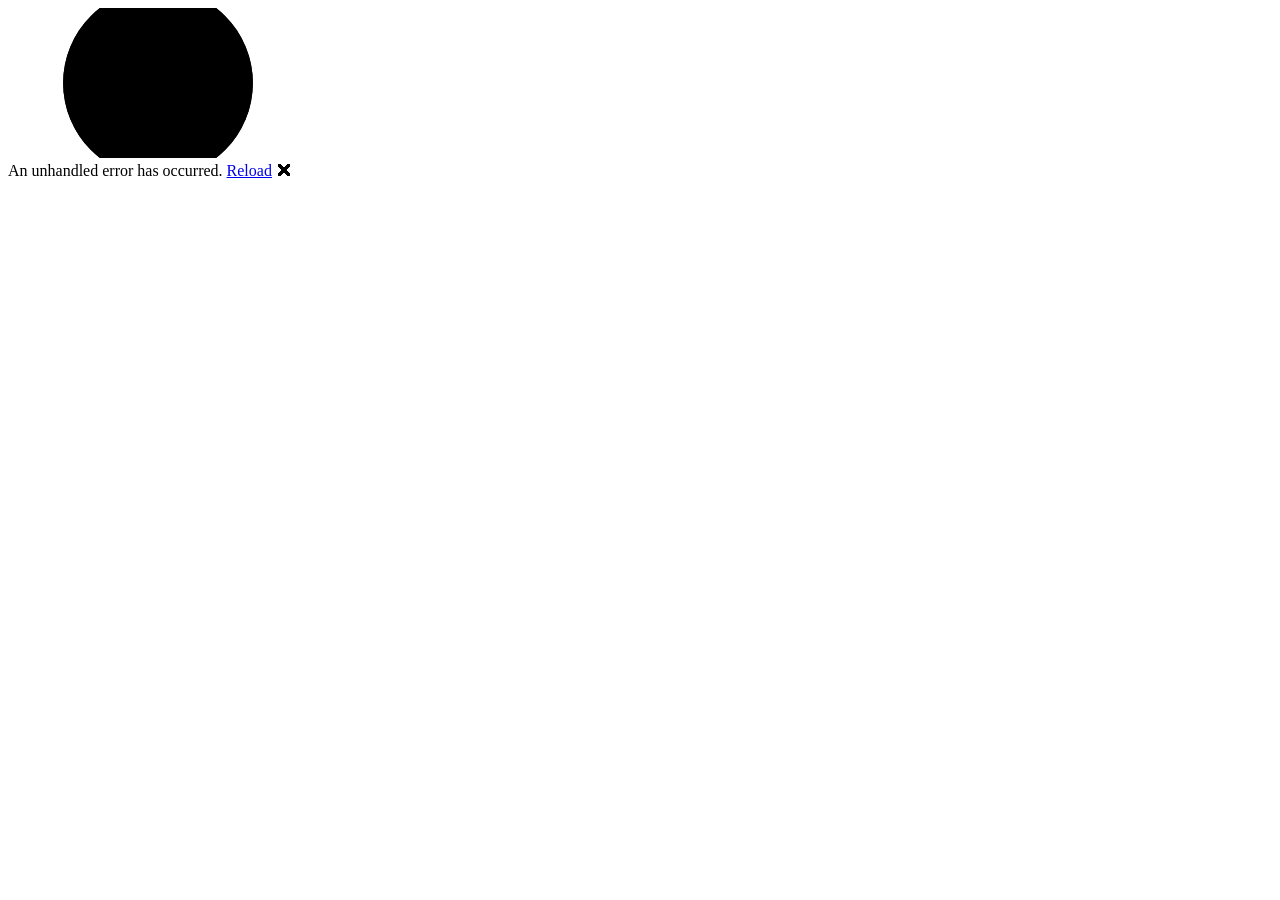
==== UdemyBlazorBeginnerToPro/Tasker/wwwroot/index.html @ 9e0e8c31 "Intro to Blazor" ====
<!DOCTYPE html>
<html lang="en">

<head>
    <meta charset="utf-8" />
    <meta name="viewport" content="width=device-width, initial-scale=1.0" />
    <title>Tasker</title>
    <base href="/" />
    <link rel="preload" id="webassembly" />
    <link rel="stylesheet" href="lib/bootstrap/dist/css/bootstrap.min.css" />
    <link rel="stylesheet" href="css/app.css" />
    <link rel="icon" type="image/png" href="favicon.png" />
    <link href="Tasker.styles.css" rel="stylesheet" />
    <script type="importmap"></script>
</head>

<body>
    <div id="app">
        <svg class="loading-progress">
            <circle r="40%" cx="50%" cy="50%" />
            <circle r="40%" cx="50%" cy="50%" />
        </svg>
        <div class="loading-progress-text"></div>
    </div>

    <div id="blazor-error-ui">
        An unhandled error has occurred.
        <a href="." class="reload">Reload</a>
        <span class="dismiss">🗙</span>
    </div>
    <script src="_framework/blazor.webassembly#[.{fingerprint}].js"></script>
</body>

</html>
---- UdemyBlazorBeginnerToPro/Tasker/wwwroot/css/app.css ----
html, body {
    font-family: 'Helvetica Neue', Helvetica, Arial, sans-serif;
}

h1:focus {
    outline: none;
}

a, .btn-link {
    color: #0071c1;
}

.btn-primary {
    color: #fff;
    background-color: #1b6ec2;
    border-color: #1861ac;
}

.btn:focus, .btn:active:focus, .btn-link.nav-link:focus, .form-control:focus, .form-check-input:focus {
  box-shadow: 0 0 0 0.1rem white, 0 0 0 0.25rem #258cfb;
}

.content {
    padding-top: 1.1rem;
}

.valid.modified:not([type=checkbox]) {
    outline: 1px solid #26b050;
}

.invalid {
    outline: 1px solid red;
}

.validation-message {
    color: red;
}

#blazor-error-ui {
    color-scheme: light only;
    background: lightyellow;
    bottom: 0;
    box-shadow: 0 -1px 2px rgba(0, 0, 0, 0.2);
    box-sizing: border-box;
    display: none;
    left: 0;
    padding: 0.6rem 1.25rem 0.7rem 1.25rem;
    position: fixed;
    width: 100%;
    z-index: 1000;
}

    #blazor-error-ui .dismiss {
        cursor: pointer;
        position: absolute;
        right: 0.75rem;
        top: 0.5rem;
    }

.blazor-error-boundary {
    background: url([data-uri]) no-repeat 1rem/1.8rem, #b32121;
    padding: 1rem 1rem 1rem 3.7rem;
    color: white;
}

    .blazor-error-boundary::after {
        content: "An error has occurred."
    }

.loading-progress {
    position: absolute;
    display: block;
    width: 8rem;
    height: 8rem;
    inset: 20vh 0 auto 0;
    margin: 0 auto 0 auto;
}

    .loading-progress circle {
        fill: none;
        stroke: #e0e0e0;
        stroke-width: 0.6rem;
        transform-origin: 50% 50%;
        transform: rotate(-90deg);
    }

        .loading-progress circle:last-child {
            stroke: #1b6ec2;
            stroke-dasharray: calc(3.141 * var(--blazor-load-percentage, 0%) * 0.8), 500%;
            transition: stroke-dasharray 0.05s ease-in-out;
        }

.loading-progress-text {
    position: absolute;
    text-align: center;
    font-weight: bold;
    inset: calc(20vh + 3.25rem) 0 auto 0.2rem;
}

    .loading-progress-text:after {
        content: var(--blazor-load-percentage-text, "Loading");
    }

code {
    color: #c02d76;
}

.form-floating > .form-control-plaintext::placeholder, .form-floating > .form-control::placeholder {
    color: var(--bs-secondary-color);
    text-align: end;
}

.form-floating > .form-control-plaintext:focus::placeholder, .form-floating > .form-control:focus::placeholder {
    text-align: start;
}
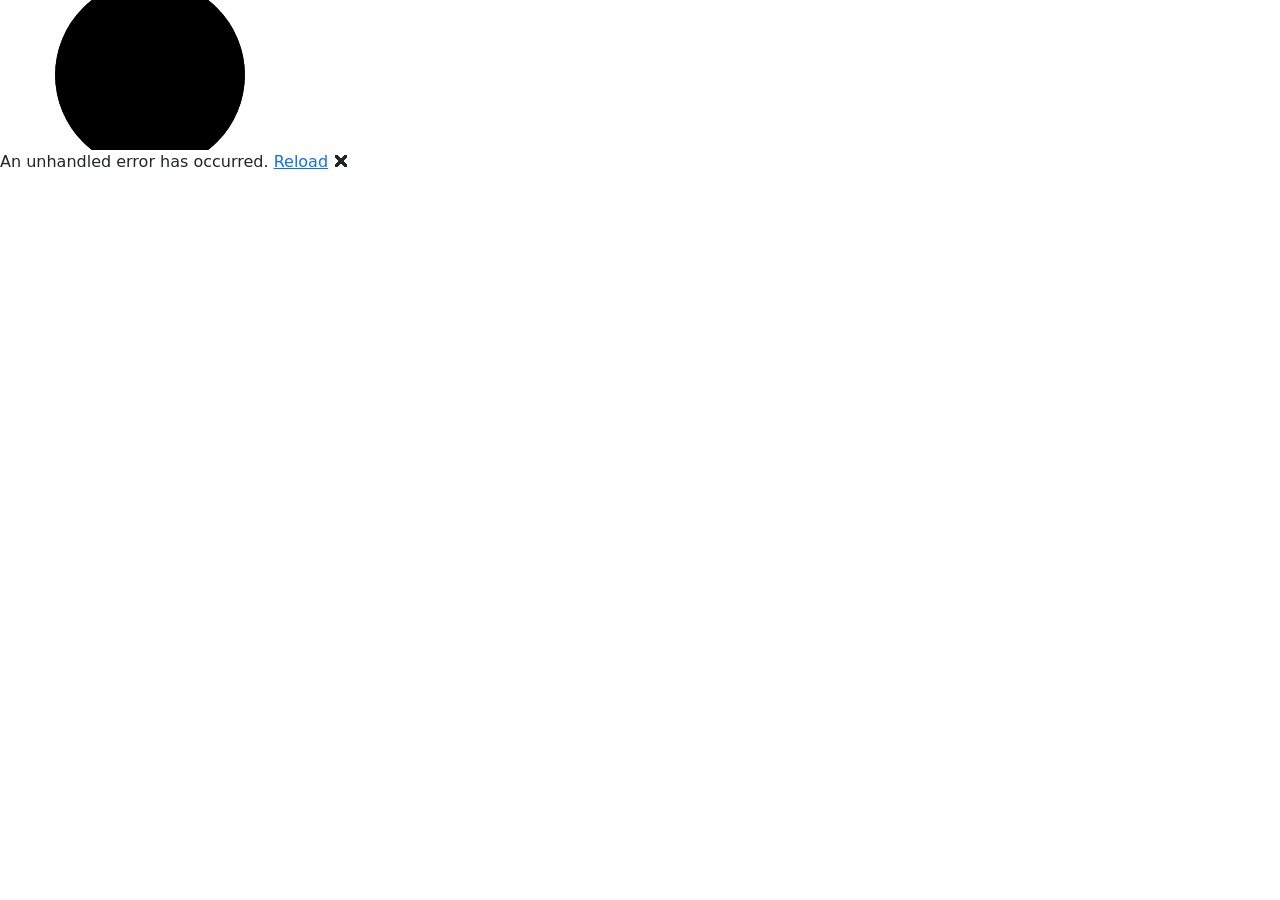
==== commit 9e0eeb5a: "Update bootstrap + add boostrap icon lib" ====
--- a/UdemyBlazorBeginnerToPro/Tasker/wwwroot/index.html
+++ b/UdemyBlazorBeginnerToPro/Tasker/wwwroot/index.html
@@ -7,7 +7,13 @@
     <title>Tasker</title>
     <base href="/" />
     <link rel="preload" id="webassembly" />
-    <link rel="stylesheet" href="lib/bootstrap/dist/css/bootstrap.min.css" />
+
+    <!-- Bootstrap CSS -->
+    <link href="https://cdn.jsdelivr.net/npm/bootstrap@5.3.8/dist/css/bootstrap.min.css" rel="stylesheet" integrity="sha384-sRIl4kxILFvY47J16cr9ZwB07vP4J8+LH7qKQnuqkuIAvNWLzeN8tE5YBujZqJLB" crossorigin="anonymous">
+
+    <!-- Bootstrap icons -->
+    <link rel="stylesheet" href="https://cdn.jsdelivr.net/npm/bootstrap-icons@1.13.1/font/bootstrap-icons.min.css">
+
     <link rel="stylesheet" href="css/app.css" />
     <link rel="icon" type="image/png" href="favicon.png" />
     <link href="Tasker.styles.css" rel="stylesheet" />
@@ -28,6 +34,10 @@
         <a href="." class="reload">Reload</a>
         <span class="dismiss">🗙</span>
     </div>
+
+    <!-- Bootstrap JS -->
+    <script src="https://cdn.jsdelivr.net/npm/bootstrap@5.3.8/dist/js/bootstrap.bundle.min.js" integrity="sha384-FKyoEForCGlyvwx9Hj09JcYn3nv7wiPVlz7YYwJrWVcXK/BmnVDxM+D2scQbITxI" crossorigin="anonymous"></script>
+
     <script src="_framework/blazor.webassembly#[.{fingerprint}].js"></script>
 </body>
 
